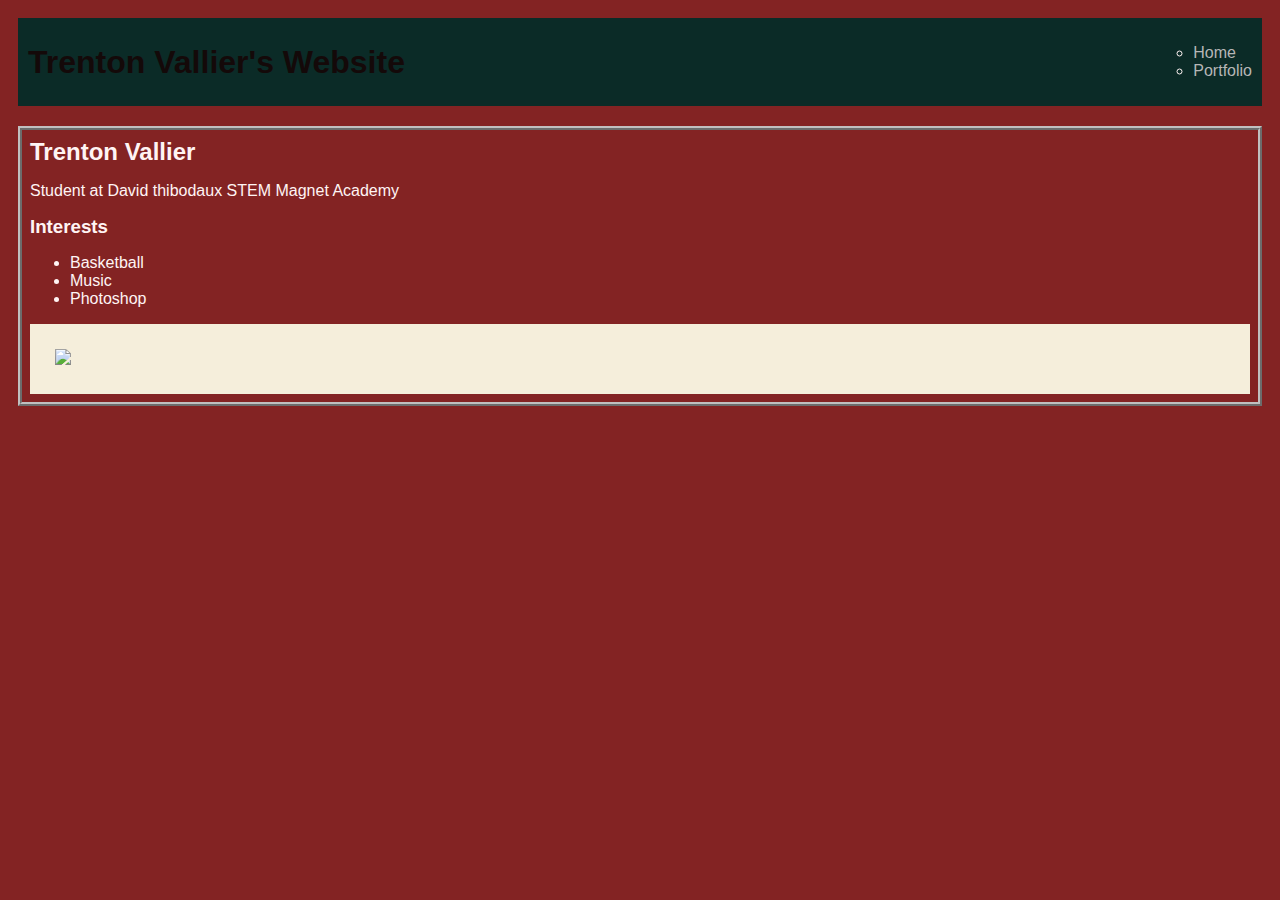
==== index.html @ b5ec2a6a "add cannons to game" ====
<!DOCTYPE HTML>
<html>
    <head>
        <title>Trenton's Website</title>
        <style>
            body {
                background: rgb(131, 35, 35);
                color: rgb(255, 244, 244);
                padding: 10px;
                font-family: arial;
            }
            #all-contents {
                max-width: 800px;
                margin: auto;
            }
        
            /* navigation menu */
            nav {
                background: #0b2b27;
                margin-bottom: 20px;
                display: flex;
                padding: 10px;
            }
            h1 {
                display: flex;
                align-items: center;
                color: rgb(20, 9, 9);
                flex: 1;
                margin: 0;
            }
            #nav-ul {
                list-style-image: none;
            }
            .nav-li {
                display: inline-block;
                padding: 0 10px;
            }
            a {
                text-decoration: none;
                color: rgb(182, 182, 182);
            }
        
            /* main container area beneath menu */
            main {
                background: rgb(245, 238, 219);
                display: flex;
            }
            .sidebar {
                margin-right: 25px;
                padding: 10px;
            }
            .sidebar-img {
                width: 200px;
            }
            .content {
                flex: 1;
                padding: 15px;
            }
            #interests {
                border: 4px silver ridge;
                padding: 8px;
            }
            h2, h3 {
                margin: 0px;
            }
        </style>
    </head>
    
    <body>
      <!-- YOUR HTML TAGS GO HERE  -->

          </div>
        <nav>
            <h1>Trenton Vallier's Website</h1>
            <ul> 
                <ul id="nav-ul"> 
                <li>
                    
                    <a href="index.html"> Home </a>
                </li>
                <li> 
                    
                    <a href="portfolio.html"> Portfolio </a>
                </li>
            </ul>
        </nav>
        

            <!-- Interests section -->
            
            <div> <div id="interests">
                 <!-- Content section -->
        <div class=”content>
            <h2>Trenton Vallier</h2>
            <p> Student at David thibodaux STEM Magnet Academy</p>
          <!--Interests section-->
                <h3>Interests</h3>
                <ul>
                    <li>Basketball </li>
                    <li>Music </li>
                    <li>Photoshop </li>
                </ul>

        <main>
            <!-- Sidebar section -->
            <div>
                <div class="sidebar">
            <!-- Content section -->          
                <div class="content">
                <!--Image tag on -->
                <img class="sidebar-img" src="https://scontent-dfw5-1.xx.fbcdn.net/v/t1.18169-9/251465_122813084478940_5699066_n.jpg?_nc_cat=111&ccb=1-3&_nc_sid=ba80b0&_nc_ohc=KaAsU_zY4E8AX9ukS_P&tn=y-j11CX9e-lpQv3v&_nc_ht=scontent-dfw5-1.xx&oh=6cf4ba9e9996509c1d238dd20ce90389&oe=60DF668D"                >
        </main>
    </div>
    </body>
</html>
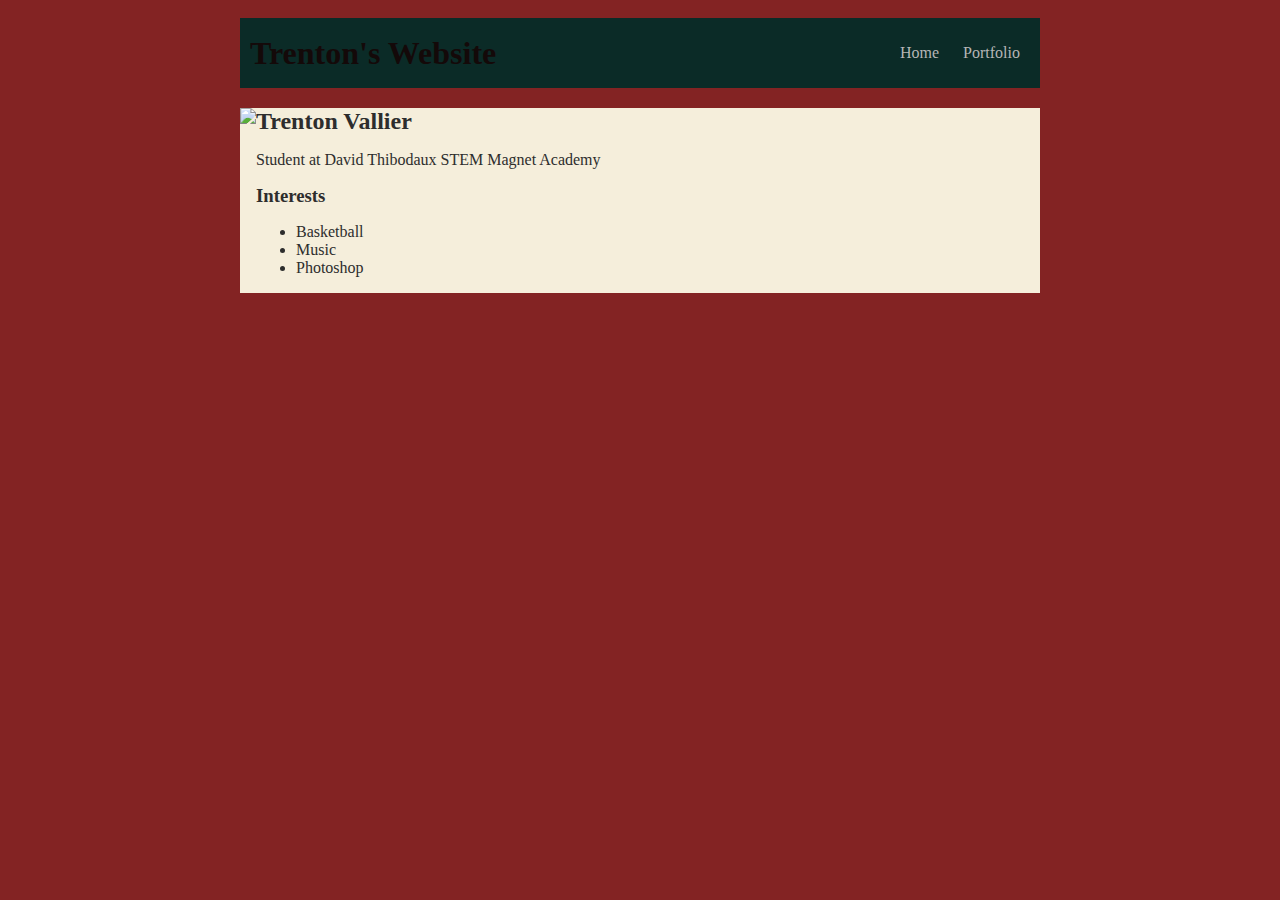
==== commit a4925e81: "add index.html file" ====
--- a/index.html
+++ b/index.html
@@ -1,115 +1,113 @@
 <!DOCTYPE HTML>
 <html>
     <head>
-        <title>Trenton's Website</title>
-        <style>
-            body {
-                background: rgb(131, 35, 35);
-                color: rgb(255, 244, 244);
-                padding: 10px;
-                font-family: arial;
-            }
-            #all-contents {
-                max-width: 800px;
-                margin: auto;
-            }
-        
-            /* navigation menu */
-            nav {
-                background: #0b2b27;
-                margin-bottom: 20px;
-                display: flex;
-                padding: 10px;
-            }
-            h1 {
-                display: flex;
-                align-items: center;
-                color: rgb(20, 9, 9);
-                flex: 1;
-                margin: 0;
-            }
-            #nav-ul {
-                list-style-image: none;
-            }
-            .nav-li {
-                display: inline-block;
-                padding: 0 10px;
-            }
-            a {
-                text-decoration: none;
-                color: rgb(182, 182, 182);
-            }
-        
-            /* main container area beneath menu */
-            main {
-                background: rgb(245, 238, 219);
-                display: flex;
-            }
-            .sidebar {
-                margin-right: 25px;
-                padding: 10px;
-            }
-            .sidebar-img {
-                width: 200px;
-            }
-            .content {
-                flex: 1;
-                padding: 15px;
-            }
-            #interests {
-                border: 4px silver ridge;
-                padding: 8px;
-            }
-            h2, h3 {
-                margin: 0px;
-            }
-        </style>
+      <title> Trenton's Website </title>
+      <style>
+        body {
+            background: rgb(131, 35, 35);
+            color: rgb(45, 45, 45);
+            padding: 10px;
+            font-family: 'Times New Roman', Times, serif;
+        }
+        #all-contents {
+            max-width: 800px;
+            margin: auto;
+        }
+    
+        /* navigation menu */
+        nav {
+            background: #0b2b27;
+            margin: 0 auto;
+            margin-bottom: 20px;
+            display: flex;
+            padding: 10px;
+        }
+
+        h1 {
+            display: flex;
+            align-items: center;
+            color: rgb(20, 9, 9);
+            flex: 1;
+            margin: 0;
+        }
+        #nav-ul {
+            list-style-image: none;
+        }
+        .nav-li {
+            display: inline-block;
+            padding: 0 10px;
+        }
+        a {
+            text-decoration: none;
+            color: rgb(182, 182, 182);
+        }
+    
+        /* main container area beneath menu */
+        main {
+            background: rgb(245, 238, 219);
+            display: flex;
+        }
+        .sidebar {
+            margin-right: 25px;
+            padding: 10px;
+        }
+        .sidebar-img {
+            width: 200px;
+        }
+        .content {
+            flex: 1;
+            padding: 15px;
+        }
+        #interests {
+            border: 4px silver ridge;
+            padding: 8px;
+        }
+        h2, h3 {
+            margin: 0px;
+        }
+    </style>
     </head>
     
     <body>
-      <!-- YOUR HTML TAGS GO HERE  -->
+      <!-- All content goes here -->
+    <div id="all-contents"> 
+      <nav>
+        <h1>Trenton's Website</h1>
 
-          </div>
-        <nav>
-            <h1>Trenton Vallier's Website</h1>
-            <ul> 
-                <ul id="nav-ul"> 
-                <li>
-                    
-                    <a href="index.html"> Home </a>
-                </li>
-                <li> 
-                    
-                    <a href="portfolio.html"> Portfolio </a>
-                </li>
-            </ul>
-        </nav>
-        
+        <ul id="nav-ul">
+          <li class="nav-li">
+            <a href="index.html"> Home </a>
+          </li>
+          <li class="nav-li">
+            <a href="portfolio.html"> Portfolio </a>
+          </li>
+        </ul>
+      </nav>
 
-            <!-- Interests section -->
-            
-            <div> <div id="interests">
-                 <!-- Content section -->
+      <main>
+        <!-- Sidebar section -->
+        <div class=”sidebar”>
+          <img class="sidebar-img" src= "https://scontent-dfw5-1.xx.fbcdn.net/v/t1.18169-9/251465_122813084478940_5699066_n.jpg?_nc_cat=111&ccb=1-3&_nc_sid=ba80b0&_nc_ohc=KaAsU_zY4E8AX9ukS_P&tn=y-j11CX9e-lpQv3v&_nc_ht=scontent-dfw5-1.xx&oh=6cf4ba9e9996509c1d238dd20ce90389&oe=60DF668D">   
+        </div>
+
+        <!-- Content section -->
         <div class=”content>
-            <h2>Trenton Vallier</h2>
-            <p> Student at David thibodaux STEM Magnet Academy</p>
-          <!--Interests section-->
-                <h3>Interests</h3>
-                <ul>
-                    <li>Basketball </li>
-                    <li>Music </li>
-                    <li>Photoshop </li>
-                </ul>
+          <h2>Trenton Vallier</h2>
+          <p> Student at David Thibodaux STEM Magnet Academy</p>
+        <!--Interests section-->
 
-        <main>
-            <!-- Sidebar section -->
-            <div>
-                <div class="sidebar">
-            <!-- Content section -->          
-                <div class="content">
-                <!--Image tag on -->
-                <img class="sidebar-img" src="https://scontent-dfw5-1.xx.fbcdn.net/v/t1.18169-9/251465_122813084478940_5699066_n.jpg?_nc_cat=111&ccb=1-3&_nc_sid=ba80b0&_nc_ohc=KaAsU_zY4E8AX9ukS_P&tn=y-j11CX9e-lpQv3v&_nc_ht=scontent-dfw5-1.xx&oh=6cf4ba9e9996509c1d238dd20ce90389&oe=60DF668D"                >
-        </main>
-    </div>
+<div id=”interests”>   
+   <h3>Interests</h3>
+  <ul>
+    <li>Basketball</li>
+    <li>Music</li>
+    <li>Photoshop</li>
+  </ul>
+  </div>
+  
+        </div>
+      </main>
+  </div>
+
     </body>
 </html>
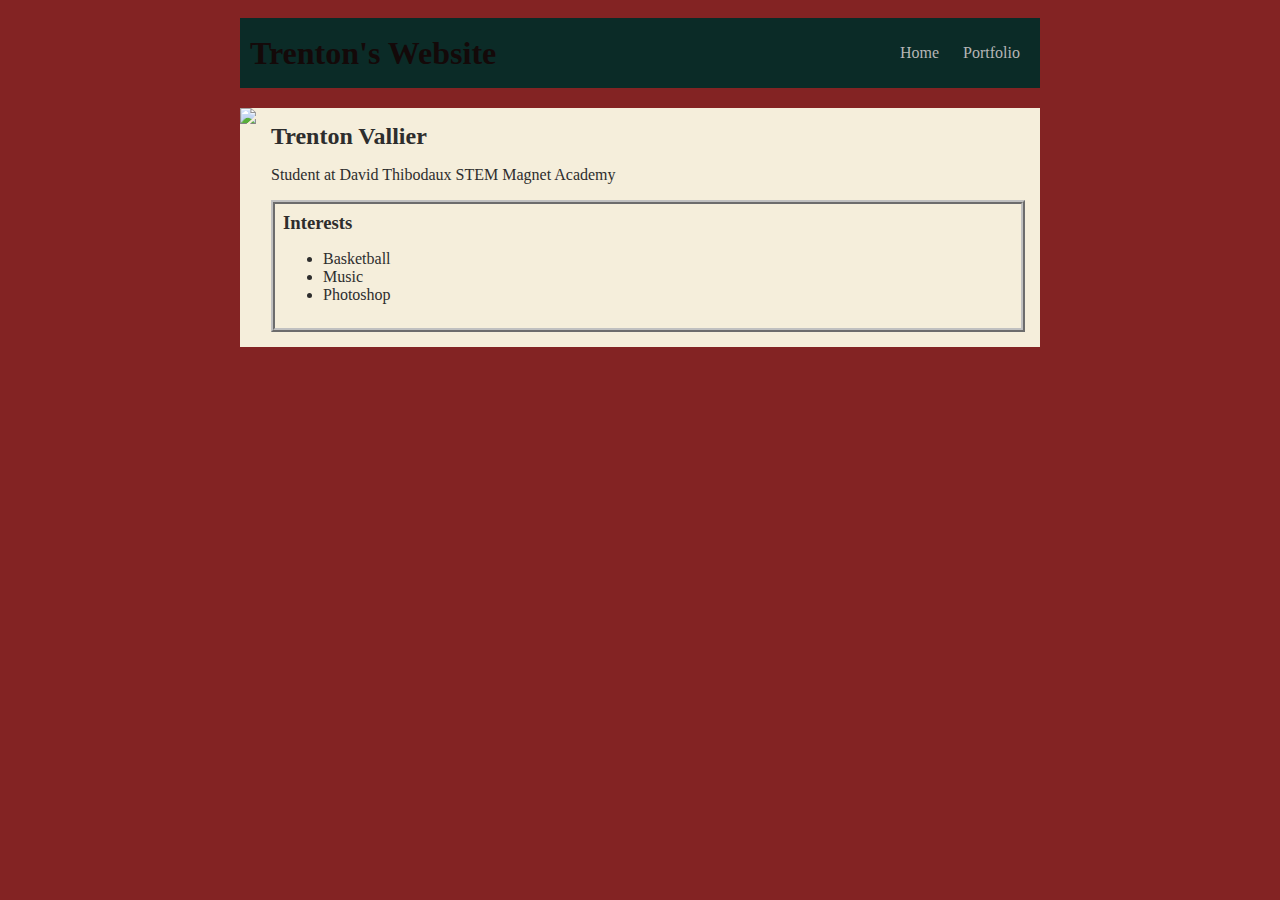
==== commit 85855989: "update" ====
--- a/index.html
+++ b/index.html
@@ -91,12 +91,12 @@
         </div>
 
         <!-- Content section -->
-        <div class=”content>
+        <div class="content">
           <h2>Trenton Vallier</h2>
           <p> Student at David Thibodaux STEM Magnet Academy</p>
         <!--Interests section-->
 
-<div id=”interests”>   
+<div id="interests">   
    <h3>Interests</h3>
   <ul>
     <li>Basketball</li>
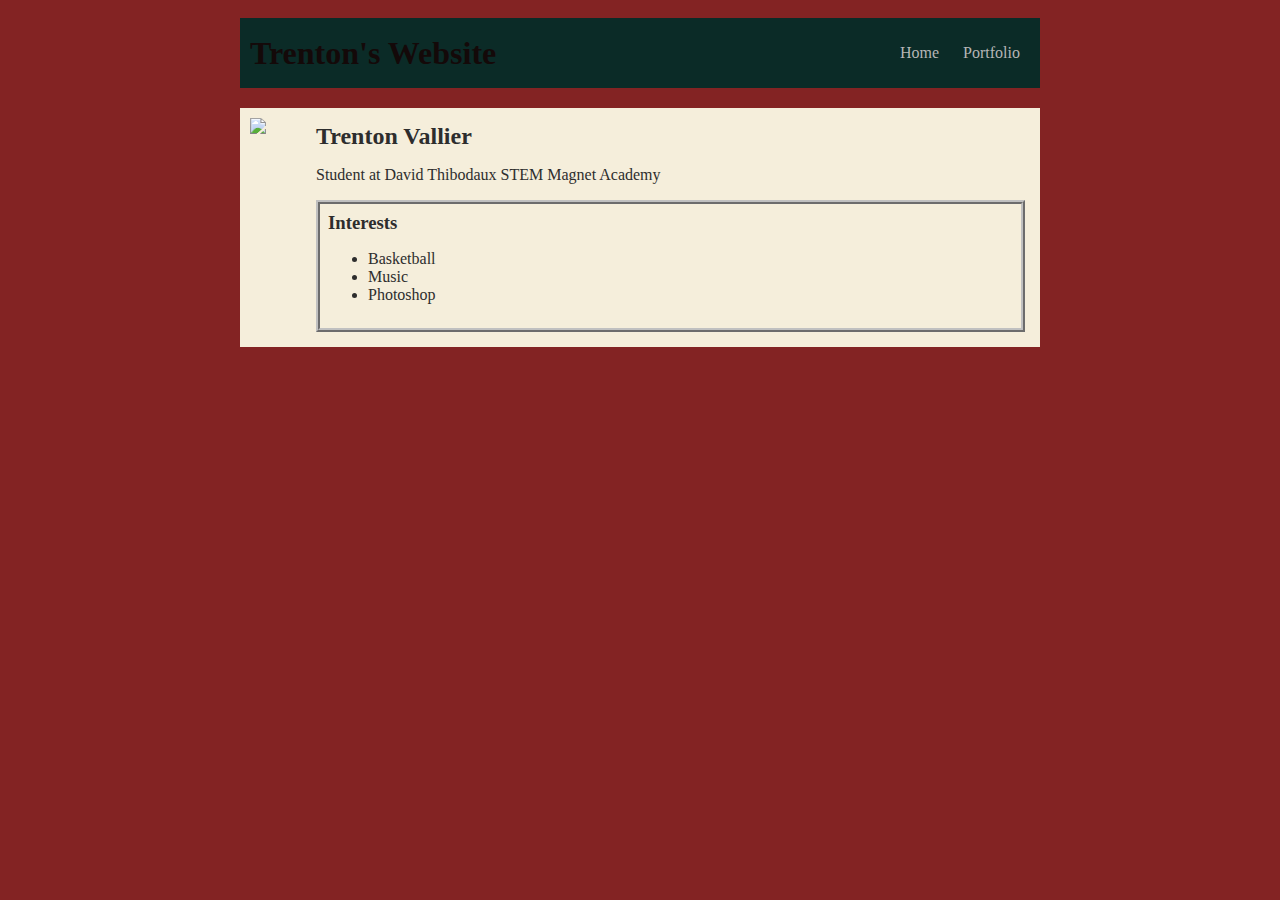
==== commit ce092e82: "changes" ====
--- a/index.html
+++ b/index.html
@@ -86,7 +86,7 @@
 
       <main>
         <!-- Sidebar section -->
-        <div class=”sidebar”>
+        <div class="sidebar">
           <img class="sidebar-img" src= "https://scontent-dfw5-1.xx.fbcdn.net/v/t1.18169-9/251465_122813084478940_5699066_n.jpg?_nc_cat=111&ccb=1-3&_nc_sid=ba80b0&_nc_ohc=KaAsU_zY4E8AX9ukS_P&tn=y-j11CX9e-lpQv3v&_nc_ht=scontent-dfw5-1.xx&oh=6cf4ba9e9996509c1d238dd20ce90389&oe=60DF668D">   
         </div>
 
